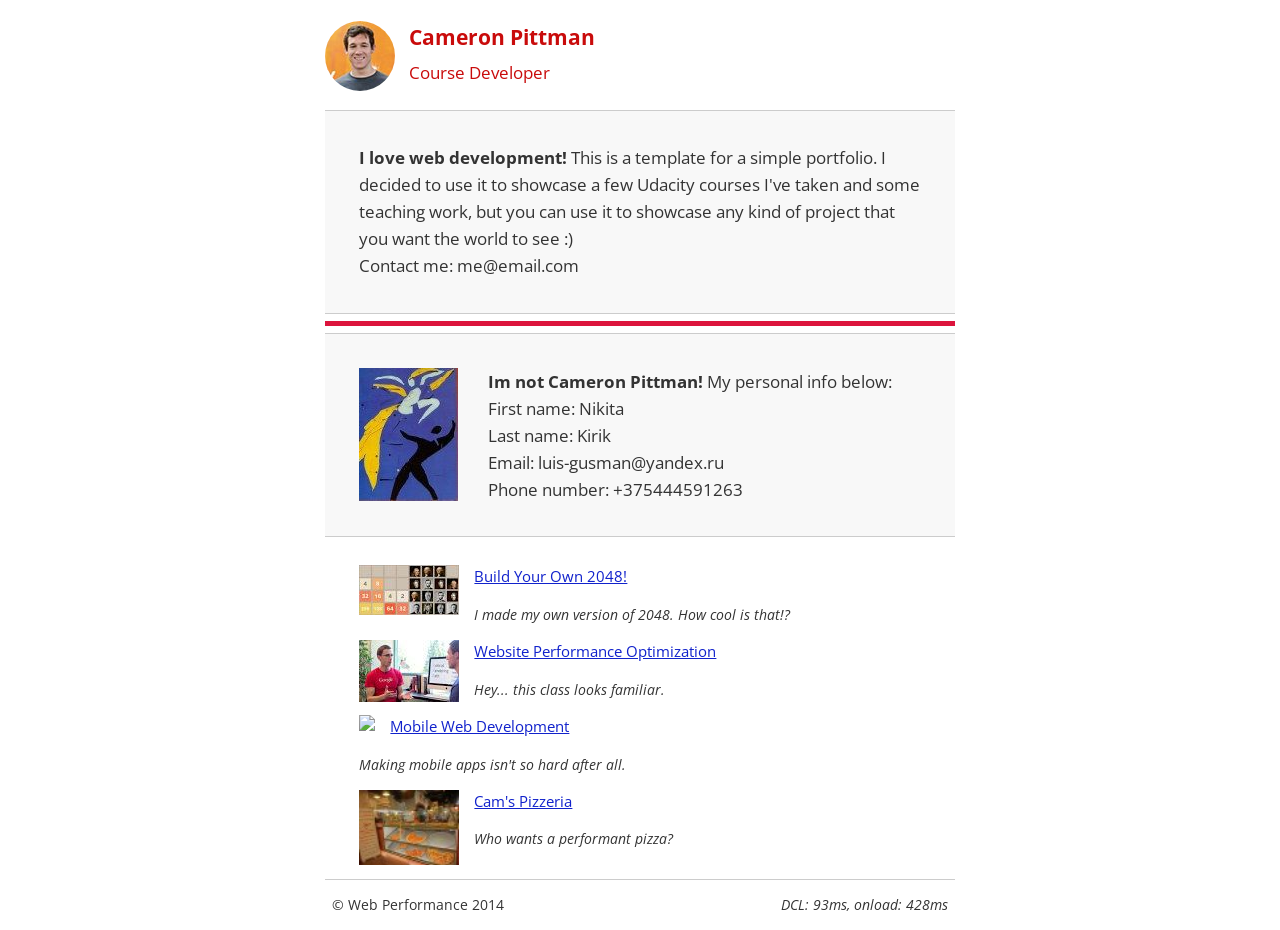
==== index.html @ c1a19087 "frontend-nanodegree-mobile-portfolio/fix" ====
<!DOCTYPE html>
<html lang="en">
<head>
    <meta charset="utf-8">
    <meta name="viewport" content="width=device-width, initial-scale=1">
    <meta name="description" content=" FILL ME IN ">
    <meta name="author" content=" FILL ME IN ">
    <title>Cameron Pittman: Portfolio</title>

    <script async src="https://www.google-analytics.com/analytics.js"></script>
    <script async src="js/perfmatters.js"></script>
    <style type="text/css">
        html{font-size:100%;overflow-y:scroll;-webkit-tap-highlight-color:rgba(0,0,0,0);-ms-text-size-adjust:100%;-webkit-text-size-adjust:none}body{margin:0;font-size:14px;line-height:1.61;font-weight:400}body,button,input,select,textarea{font-family:'Open Sans', sans-serif;color:#333}a{color:#12C}a:visited{color:#61C}a:focus{outline:thin dotted}a:hover,a:active{color:#c00;outline:0}b,strong{font-weight:bold}pre,code{font-family:monospace, monospace;font-size:1em}ul,ol{margin:1em 0;padding:0 0 0 20px}img{border:0;max-width:100%}body{background:#fff}header,footer,.container{max-width:45em;margin:0 auto}header{padding:0 0.5em;color:#C90B0B}header img{border-radius:40px;float:left}header p{font-size:1.5em;font-weight:bold;padding-left:4em}header p span{font-size:0.8em;font-weight:normal}.hero{padding:2em;background-color:#f8f8f8;font-size:1.2em;border-bottom:1px solid #ccc;border-top:1px solid #ccc}.content{padding:1em 1em}.content li{list-style-type:none;font-size:1.1em}li img{float:left;padding-right:1em}li p{font-size:0.9em;font-style:italic}footer{padding:0 0.5em;border-top:1px solid #ccc}footer span{float:right;font-style:italic}@media only screen and (max-width: 480px){body{font-size:12px}header p{padding-left:4.5em}}
    </style>
    <link href="//fonts.googleapis.com/css?family=Open+Sans:400,700" rel="stylesheet">


</head>

<body>
<header>
    <a href="/"><img
            src='[data-uri]'/></a>
    <p>Cameron Pittman<br><span>Course Developer</span></p>
</header>

<div class="container">
    <div class="hero">
        <strong>I love web development!</strong> This is a template for a simple portfolio. I decided to use it to
        showcase a few Udacity courses I've taken and some teaching work, but you can use it to showcase any kind of
        project that you want the world to see :) <br> Contact me: me@email.com
    </div>
    <hr color="#DC143C" size="5px">
    <div class="hero">
        <img src="img/3.jpg" style="float:left">
        <div style="position:relative;left:30px;">
            <strong>Im not Cameron Pittman! </strong> My personal info below:<br>
            First name: Nikita<br>
            Last name: Kirik<br>
            Email: luis-gusman@yandex.ru<br>
            Phone number: +375444591263
        </div>
    </div>


    <div class="content">
        <ul>
            <li>
                <img src="img/1.jpg">
                <a href="project-2048.html">Build Your Own 2048!</a>
                <p>I made my own version of 2048. How cool is that!?</p>
            </li>

            <li>
                <img src="img/2.jpg">
                <a href="project-webperf.html">Website Performance Optimization</a>
                <p>Hey... this class looks familiar.</p>
            </li>

            <li>
                <img src="https://lh5.ggpht.com/IKdCmTWn8a2nMhlwMYzryvzRN5CUZAOBr4tDrEAbszV7TIFe9pRAInA4kkYcgTXwrifJsBEsq1agTueuu-g=s100">
                <a href="project-mobile.html">Mobile Web Development</a>
                <p>Making mobile apps isn't so hard after all.</p>
            </li>

            <li>
                <img style="width: 100px;" src="views/images/pizzeria.jpg">
                <a href="views/pizza.html">Cam's Pizzeria</a>
                <p>Who wants a performant pizza?</p>
            </li>
        </ul>
    </div>

    <footer>
        <p>&copy; Web Performance 2014 <span id="crp-stats"></span></p>
    </footer>
</div>
<script>
    (function(w,g){w['GoogleAnalyticsObject']=g;
        w[g]=w[g]||function(){(w[g].q=w[g].q||[]).push(arguments)};w[g].l=1*new Date();})(window,'ga');
    // Optional TODO: replace with your Google Analytics profile ID.
    ga('create', 'UA-XXXX-Y');
    ga('send', 'pageview');
</script>
</body>
</html>
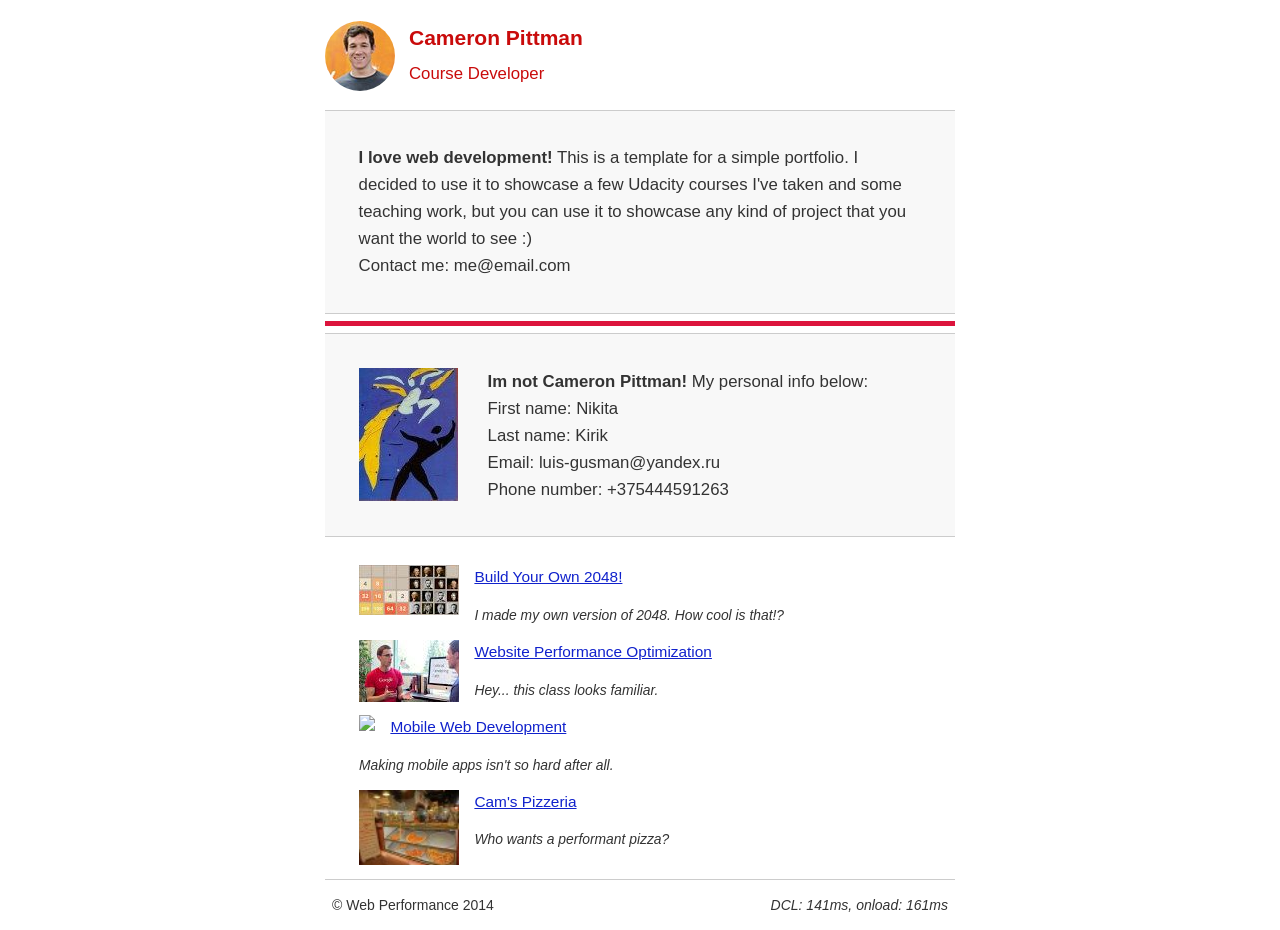
==== commit ec34489e: "frontend-nanodegree-mobile-portfolio/fix" ====
--- a/index.html
+++ b/index.html
@@ -12,7 +12,7 @@
     <style type="text/css">
         html{font-size:100%;overflow-y:scroll;-webkit-tap-highlight-color:rgba(0,0,0,0);-ms-text-size-adjust:100%;-webkit-text-size-adjust:none}body{margin:0;font-size:14px;line-height:1.61;font-weight:400}body,button,input,select,textarea{font-family:'Open Sans', sans-serif;color:#333}a{color:#12C}a:visited{color:#61C}a:focus{outline:thin dotted}a:hover,a:active{color:#c00;outline:0}b,strong{font-weight:bold}pre,code{font-family:monospace, monospace;font-size:1em}ul,ol{margin:1em 0;padding:0 0 0 20px}img{border:0;max-width:100%}body{background:#fff}header,footer,.container{max-width:45em;margin:0 auto}header{padding:0 0.5em;color:#C90B0B}header img{border-radius:40px;float:left}header p{font-size:1.5em;font-weight:bold;padding-left:4em}header p span{font-size:0.8em;font-weight:normal}.hero{padding:2em;background-color:#f8f8f8;font-size:1.2em;border-bottom:1px solid #ccc;border-top:1px solid #ccc}.content{padding:1em 1em}.content li{list-style-type:none;font-size:1.1em}li img{float:left;padding-right:1em}li p{font-size:0.9em;font-style:italic}footer{padding:0 0.5em;border-top:1px solid #ccc}footer span{float:right;font-style:italic}@media only screen and (max-width: 480px){body{font-size:12px}header p{padding-left:4.5em}}
     </style>
-    <link href="//fonts.googleapis.com/css?family=Open+Sans:400,700" rel="stylesheet">
+    <link href="css/fonts.css" rel="stylesheet">
 
 
 </head>
--- a/css/fonts.css
+++ b/css/fonts.css
@@ -0,0 +1 @@
+@font-face{font-family:'Open Sans';font-style:normal;font-weight:400;src:local('Open Sans'), local('OpenSans'), url(http://fonts.gstatic.com/s/opensans/v13/K88pR3goAWT7BTt32Z01mxJtnKITppOI_IvcXXDNrsc.woff2) format('woff2');unicode-range:U+0460-052F, U+20B4, U+2DE0-2DFF, U+A640-A69F}@font-face{font-family:'Open Sans';font-style:normal;font-weight:400;src:local('Open Sans'), local('OpenSans'), url(http://fonts.gstatic.com/s/opensans/v13/RjgO7rYTmqiVp7vzi-Q5URJtnKITppOI_IvcXXDNrsc.woff2) format('woff2');unicode-range:U+0400-045F, U+0490-0491, U+04B0-04B1, U+2116}@font-face{font-family:'Open Sans';font-style:normal;font-weight:400;src:local('Open Sans'), local('OpenSans'), url(http://fonts.gstatic.com/s/opensans/v13/LWCjsQkB6EMdfHrEVqA1KRJtnKITppOI_IvcXXDNrsc.woff2) format('woff2');unicode-range:U+1F00-1FFF}@font-face{font-family:'Open Sans';font-style:normal;font-weight:400;src:local('Open Sans'), local('OpenSans'), url(http://fonts.gstatic.com/s/opensans/v13/xozscpT2726on7jbcb_pAhJtnKITppOI_IvcXXDNrsc.woff2) format('woff2');unicode-range:U+0370-03FF}@font-face{font-family:'Open Sans';font-style:normal;font-weight:400;src:local('Open Sans'), local('OpenSans'), url(http://fonts.gstatic.com/s/opensans/v13/59ZRklaO5bWGqF5A9baEERJtnKITppOI_IvcXXDNrsc.woff2) format('woff2');unicode-range:U+0102-0103, U+1EA0-1EF9, U+20AB}@font-face{font-family:'Open Sans';font-style:normal;font-weight:400;src:local('Open Sans'), local('OpenSans'), url(http://fonts.gstatic.com/s/opensans/v13/u-WUoqrET9fUeobQW7jkRRJtnKITppOI_IvcXXDNrsc.woff2) format('woff2');unicode-range:U+0100-024F, U+1E00-1EFF, U+20A0-20AB, U+20AD-20CF, U+2C60-2C7F, U+A720-A7FF}@font-face{font-family:'Open Sans';font-style:normal;font-weight:400;src:local('Open Sans'), local('OpenSans'), url(http://fonts.gstatic.com/s/opensans/v13/cJZKeOuBrn4kERxqtaUH3VtXRa8TVwTICgirnJhmVJw.woff2) format('woff2');unicode-range:U+0000-00FF, U+0131, U+0152-0153, U+02C6, U+02DA, U+02DC, U+2000-206F, U+2074, U+20AC, U+2212, U+2215}@font-face{font-family:'Open Sans';font-style:normal;font-weight:700;src:local('Open Sans Bold'), local('OpenSans-Bold'), url(http://fonts.gstatic.com/s/opensans/v13/k3k702ZOKiLJc3WVjuplzK-j2U0lmluP9RWlSytm3ho.woff2) format('woff2');unicode-range:U+0460-052F, U+20B4, U+2DE0-2DFF, U+A640-A69F}@font-face{font-family:'Open Sans';font-style:normal;font-weight:700;src:local('Open Sans Bold'), local('OpenSans-Bold'), url(http://fonts.gstatic.com/s/opensans/v13/k3k702ZOKiLJc3WVjuplzJX5f-9o1vgP2EXwfjgl7AY.woff2) format('woff2');unicode-range:U+0400-045F, U+0490-0491, U+04B0-04B1, U+2116}@font-face{font-family:'Open Sans';font-style:normal;font-weight:700;src:local('Open Sans Bold'), local('OpenSans-Bold'), url(http://fonts.gstatic.com/s/opensans/v13/k3k702ZOKiLJc3WVjuplzBWV49_lSm1NYrwo-zkhivY.woff2) format('woff2');unicode-range:U+1F00-1FFF}@font-face{font-family:'Open Sans';font-style:normal;font-weight:700;src:local('Open Sans Bold'), local('OpenSans-Bold'), url(http://fonts.gstatic.com/s/opensans/v13/k3k702ZOKiLJc3WVjuplzKaRobkAwv3vxw3jMhVENGA.woff2) format('woff2');unicode-range:U+0370-03FF}@font-face{font-family:'Open Sans';font-style:normal;font-weight:700;src:local('Open Sans Bold'), local('OpenSans-Bold'), url(http://fonts.gstatic.com/s/opensans/v13/k3k702ZOKiLJc3WVjuplzP8zf_FOSsgRmwsS7Aa9k2w.woff2) format('woff2');unicode-range:U+0102-0103, U+1EA0-1EF9, U+20AB}@font-face{font-family:'Open Sans';font-style:normal;font-weight:700;src:local('Open Sans Bold'), local('OpenSans-Bold'), url(http://fonts.gstatic.com/s/opensans/v13/k3k702ZOKiLJc3WVjuplzD0LW-43aMEzIO6XUTLjad8.woff2) format('woff2');unicode-range:U+0100-024F, U+1E00-1EFF, U+20A0-20AB, U+20AD-20CF, U+2C60-2C7F, U+A720-A7FF}@font-face{font-family:'Open Sans';font-style:normal;font-weight:700;src:local('Open Sans Bold'), local('OpenSans-Bold'), url(http://fonts.gstatic.com/s/opensans/v13/k3k702ZOKiLJc3WVjuplzOgdm0LZdjqr5-oayXSOefg.woff2) format('woff2');unicode-range:U+0000-00FF, U+0131, U+0152-0153, U+02C6, U+02DA, U+02DC, U+2000-206F, U+2074, U+20AC, U+2212, U+2215}
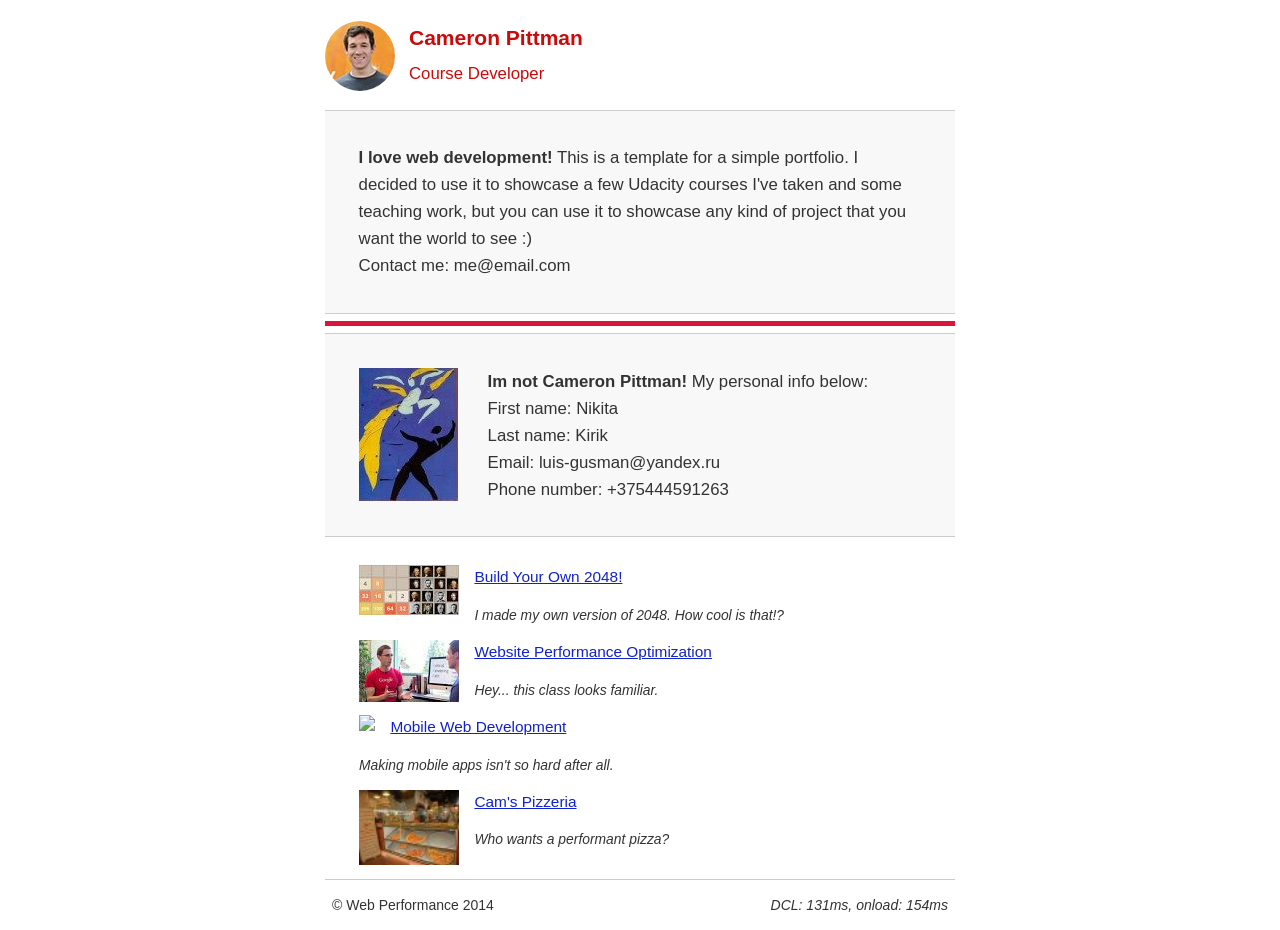
==== commit 23751535: "frontend-nanodegree-mobile-portfolio/fix" ====
--- a/index.html
+++ b/index.html
@@ -13,8 +13,7 @@
         html{font-size:100%;overflow-y:scroll;-webkit-tap-highlight-color:rgba(0,0,0,0);-ms-text-size-adjust:100%;-webkit-text-size-adjust:none}body{margin:0;font-size:14px;line-height:1.61;font-weight:400}body,button,input,select,textarea{font-family:'Open Sans', sans-serif;color:#333}a{color:#12C}a:visited{color:#61C}a:focus{outline:thin dotted}a:hover,a:active{color:#c00;outline:0}b,strong{font-weight:bold}pre,code{font-family:monospace, monospace;font-size:1em}ul,ol{margin:1em 0;padding:0 0 0 20px}img{border:0;max-width:100%}body{background:#fff}header,footer,.container{max-width:45em;margin:0 auto}header{padding:0 0.5em;color:#C90B0B}header img{border-radius:40px;float:left}header p{font-size:1.5em;font-weight:bold;padding-left:4em}header p span{font-size:0.8em;font-weight:normal}.hero{padding:2em;background-color:#f8f8f8;font-size:1.2em;border-bottom:1px solid #ccc;border-top:1px solid #ccc}.content{padding:1em 1em}.content li{list-style-type:none;font-size:1.1em}li img{float:left;padding-right:1em}li p{font-size:0.9em;font-style:italic}footer{padding:0 0.5em;border-top:1px solid #ccc}footer span{float:right;font-style:italic}@media only screen and (max-width: 480px){body{font-size:12px}header p{padding-left:4.5em}}
     </style>
     <link href="css/fonts.css" rel="stylesheet">
-
-
+    
 </head>
 
 <body>
--- a/css/fonts.css
+++ b/css/fonts.css
@@ -1 +1,112 @@
-@font-face{font-family:'Open Sans';font-style:normal;font-weight:400;src:local('Open Sans'), local('OpenSans'), url(http://fonts.gstatic.com/s/opensans/v13/K88pR3goAWT7BTt32Z01mxJtnKITppOI_IvcXXDNrsc.woff2) format('woff2');unicode-range:U+0460-052F, U+20B4, U+2DE0-2DFF, U+A640-A69F}@font-face{font-family:'Open Sans';font-style:normal;font-weight:400;src:local('Open Sans'), local('OpenSans'), url(http://fonts.gstatic.com/s/opensans/v13/RjgO7rYTmqiVp7vzi-Q5URJtnKITppOI_IvcXXDNrsc.woff2) format('woff2');unicode-range:U+0400-045F, U+0490-0491, U+04B0-04B1, U+2116}@font-face{font-family:'Open Sans';font-style:normal;font-weight:400;src:local('Open Sans'), local('OpenSans'), url(http://fonts.gstatic.com/s/opensans/v13/LWCjsQkB6EMdfHrEVqA1KRJtnKITppOI_IvcXXDNrsc.woff2) format('woff2');unicode-range:U+1F00-1FFF}@font-face{font-family:'Open Sans';font-style:normal;font-weight:400;src:local('Open Sans'), local('OpenSans'), url(http://fonts.gstatic.com/s/opensans/v13/xozscpT2726on7jbcb_pAhJtnKITppOI_IvcXXDNrsc.woff2) format('woff2');unicode-range:U+0370-03FF}@font-face{font-family:'Open Sans';font-style:normal;font-weight:400;src:local('Open Sans'), local('OpenSans'), url(http://fonts.gstatic.com/s/opensans/v13/59ZRklaO5bWGqF5A9baEERJtnKITppOI_IvcXXDNrsc.woff2) format('woff2');unicode-range:U+0102-0103, U+1EA0-1EF9, U+20AB}@font-face{font-family:'Open Sans';font-style:normal;font-weight:400;src:local('Open Sans'), local('OpenSans'), url(http://fonts.gstatic.com/s/opensans/v13/u-WUoqrET9fUeobQW7jkRRJtnKITppOI_IvcXXDNrsc.woff2) format('woff2');unicode-range:U+0100-024F, U+1E00-1EFF, U+20A0-20AB, U+20AD-20CF, U+2C60-2C7F, U+A720-A7FF}@font-face{font-family:'Open Sans';font-style:normal;font-weight:400;src:local('Open Sans'), local('OpenSans'), url(http://fonts.gstatic.com/s/opensans/v13/cJZKeOuBrn4kERxqtaUH3VtXRa8TVwTICgirnJhmVJw.woff2) format('woff2');unicode-range:U+0000-00FF, U+0131, U+0152-0153, U+02C6, U+02DA, U+02DC, U+2000-206F, U+2074, U+20AC, U+2212, U+2215}@font-face{font-family:'Open Sans';font-style:normal;font-weight:700;src:local('Open Sans Bold'), local('OpenSans-Bold'), url(http://fonts.gstatic.com/s/opensans/v13/k3k702ZOKiLJc3WVjuplzK-j2U0lmluP9RWlSytm3ho.woff2) format('woff2');unicode-range:U+0460-052F, U+20B4, U+2DE0-2DFF, U+A640-A69F}@font-face{font-family:'Open Sans';font-style:normal;font-weight:700;src:local('Open Sans Bold'), local('OpenSans-Bold'), url(http://fonts.gstatic.com/s/opensans/v13/k3k702ZOKiLJc3WVjuplzJX5f-9o1vgP2EXwfjgl7AY.woff2) format('woff2');unicode-range:U+0400-045F, U+0490-0491, U+04B0-04B1, U+2116}@font-face{font-family:'Open Sans';font-style:normal;font-weight:700;src:local('Open Sans Bold'), local('OpenSans-Bold'), url(http://fonts.gstatic.com/s/opensans/v13/k3k702ZOKiLJc3WVjuplzBWV49_lSm1NYrwo-zkhivY.woff2) format('woff2');unicode-range:U+1F00-1FFF}@font-face{font-family:'Open Sans';font-style:normal;font-weight:700;src:local('Open Sans Bold'), local('OpenSans-Bold'), url(http://fonts.gstatic.com/s/opensans/v13/k3k702ZOKiLJc3WVjuplzKaRobkAwv3vxw3jMhVENGA.woff2) format('woff2');unicode-range:U+0370-03FF}@font-face{font-family:'Open Sans';font-style:normal;font-weight:700;src:local('Open Sans Bold'), local('OpenSans-Bold'), url(http://fonts.gstatic.com/s/opensans/v13/k3k702ZOKiLJc3WVjuplzP8zf_FOSsgRmwsS7Aa9k2w.woff2) format('woff2');unicode-range:U+0102-0103, U+1EA0-1EF9, U+20AB}@font-face{font-family:'Open Sans';font-style:normal;font-weight:700;src:local('Open Sans Bold'), local('OpenSans-Bold'), url(http://fonts.gstatic.com/s/opensans/v13/k3k702ZOKiLJc3WVjuplzD0LW-43aMEzIO6XUTLjad8.woff2) format('woff2');unicode-range:U+0100-024F, U+1E00-1EFF, U+20A0-20AB, U+20AD-20CF, U+2C60-2C7F, U+A720-A7FF}@font-face{font-family:'Open Sans';font-style:normal;font-weight:700;src:local('Open Sans Bold'), local('OpenSans-Bold'), url(http://fonts.gstatic.com/s/opensans/v13/k3k702ZOKiLJc3WVjuplzOgdm0LZdjqr5-oayXSOefg.woff2) format('woff2');unicode-range:U+0000-00FF, U+0131, U+0152-0153, U+02C6, U+02DA, U+02DC, U+2000-206F, U+2074, U+20AC, U+2212, U+2215}+/* cyrillic-ext */
+@font-face {
+  font-family: 'Open Sans';
+  font-style: normal;
+  font-weight: 400;
+  src: local('Open Sans'), local('OpenSans'), url(http://fonts.gstatic.com/s/opensans/v13/K88pR3goAWT7BTt32Z01mxJtnKITppOI_IvcXXDNrsc.woff2) format('woff2');
+  unicode-range: U+0460-052F, U+20B4, U+2DE0-2DFF, U+A640-A69F;
+}
+/* cyrillic */
+@font-face {
+  font-family: 'Open Sans';
+  font-style: normal;
+  font-weight: 400;
+  src: local('Open Sans'), local('OpenSans'), url(http://fonts.gstatic.com/s/opensans/v13/RjgO7rYTmqiVp7vzi-Q5URJtnKITppOI_IvcXXDNrsc.woff2) format('woff2');
+  unicode-range: U+0400-045F, U+0490-0491, U+04B0-04B1, U+2116;
+}
+/* greek-ext */
+@font-face {
+  font-family: 'Open Sans';
+  font-style: normal;
+  font-weight: 400;
+  src: local('Open Sans'), local('OpenSans'), url(http://fonts.gstatic.com/s/opensans/v13/LWCjsQkB6EMdfHrEVqA1KRJtnKITppOI_IvcXXDNrsc.woff2) format('woff2');
+  unicode-range: U+1F00-1FFF;
+}
+/* greek */
+@font-face {
+  font-family: 'Open Sans';
+  font-style: normal;
+  font-weight: 400;
+  src: local('Open Sans'), local('OpenSans'), url(http://fonts.gstatic.com/s/opensans/v13/xozscpT2726on7jbcb_pAhJtnKITppOI_IvcXXDNrsc.woff2) format('woff2');
+  unicode-range: U+0370-03FF;
+}
+/* vietnamese */
+@font-face {
+  font-family: 'Open Sans';
+  font-style: normal;
+  font-weight: 400;
+  src: local('Open Sans'), local('OpenSans'), url(http://fonts.gstatic.com/s/opensans/v13/59ZRklaO5bWGqF5A9baEERJtnKITppOI_IvcXXDNrsc.woff2) format('woff2');
+  unicode-range: U+0102-0103, U+1EA0-1EF9, U+20AB;
+}
+/* latin-ext */
+@font-face {
+  font-family: 'Open Sans';
+  font-style: normal;
+  font-weight: 400;
+  src: local('Open Sans'), local('OpenSans'), url(http://fonts.gstatic.com/s/opensans/v13/u-WUoqrET9fUeobQW7jkRRJtnKITppOI_IvcXXDNrsc.woff2) format('woff2');
+  unicode-range: U+0100-024F, U+1E00-1EFF, U+20A0-20AB, U+20AD-20CF, U+2C60-2C7F, U+A720-A7FF;
+}
+/* latin */
+@font-face {
+  font-family: 'Open Sans';
+  font-style: normal;
+  font-weight: 400;
+  src: local('Open Sans'), local('OpenSans'), url(http://fonts.gstatic.com/s/opensans/v13/cJZKeOuBrn4kERxqtaUH3VtXRa8TVwTICgirnJhmVJw.woff2) format('woff2');
+  unicode-range: U+0000-00FF, U+0131, U+0152-0153, U+02C6, U+02DA, U+02DC, U+2000-206F, U+2074, U+20AC, U+2212, U+2215;
+}
+/* cyrillic-ext */
+@font-face {
+  font-family: 'Open Sans';
+  font-style: normal;
+  font-weight: 700;
+  src: local('Open Sans Bold'), local('OpenSans-Bold'), url(http://fonts.gstatic.com/s/opensans/v13/k3k702ZOKiLJc3WVjuplzK-j2U0lmluP9RWlSytm3ho.woff2) format('woff2');
+  unicode-range: U+0460-052F, U+20B4, U+2DE0-2DFF, U+A640-A69F;
+}
+/* cyrillic */
+@font-face {
+  font-family: 'Open Sans';
+  font-style: normal;
+  font-weight: 700;
+  src: local('Open Sans Bold'), local('OpenSans-Bold'), url(http://fonts.gstatic.com/s/opensans/v13/k3k702ZOKiLJc3WVjuplzJX5f-9o1vgP2EXwfjgl7AY.woff2) format('woff2');
+  unicode-range: U+0400-045F, U+0490-0491, U+04B0-04B1, U+2116;
+}
+/* greek-ext */
+@font-face {
+  font-family: 'Open Sans';
+  font-style: normal;
+  font-weight: 700;
+  src: local('Open Sans Bold'), local('OpenSans-Bold'), url(http://fonts.gstatic.com/s/opensans/v13/k3k702ZOKiLJc3WVjuplzBWV49_lSm1NYrwo-zkhivY.woff2) format('woff2');
+  unicode-range: U+1F00-1FFF;
+}
+/* greek */
+@font-face {
+  font-family: 'Open Sans';
+  font-style: normal;
+  font-weight: 700;
+  src: local('Open Sans Bold'), local('OpenSans-Bold'), url(http://fonts.gstatic.com/s/opensans/v13/k3k702ZOKiLJc3WVjuplzKaRobkAwv3vxw3jMhVENGA.woff2) format('woff2');
+  unicode-range: U+0370-03FF;
+}
+/* vietnamese */
+@font-face {
+  font-family: 'Open Sans';
+  font-style: normal;
+  font-weight: 700;
+  src: local('Open Sans Bold'), local('OpenSans-Bold'), url(http://fonts.gstatic.com/s/opensans/v13/k3k702ZOKiLJc3WVjuplzP8zf_FOSsgRmwsS7Aa9k2w.woff2) format('woff2');
+  unicode-range: U+0102-0103, U+1EA0-1EF9, U+20AB;
+}
+/* latin-ext */
+@font-face {
+  font-family: 'Open Sans';
+  font-style: normal;
+  font-weight: 700;
+  src: local('Open Sans Bold'), local('OpenSans-Bold'), url(http://fonts.gstatic.com/s/opensans/v13/k3k702ZOKiLJc3WVjuplzD0LW-43aMEzIO6XUTLjad8.woff2) format('woff2');
+  unicode-range: U+0100-024F, U+1E00-1EFF, U+20A0-20AB, U+20AD-20CF, U+2C60-2C7F, U+A720-A7FF;
+}
+/* latin */
+@font-face {
+  font-family: 'Open Sans';
+  font-style: normal;
+  font-weight: 700;
+  src: local('Open Sans Bold'), local('OpenSans-Bold'), url(http://fonts.gstatic.com/s/opensans/v13/k3k702ZOKiLJc3WVjuplzOgdm0LZdjqr5-oayXSOefg.woff2) format('woff2');
+  unicode-range: U+0000-00FF, U+0131, U+0152-0153, U+02C6, U+02DA, U+02DC, U+2000-206F, U+2074, U+20AC, U+2212, U+2215;
+}
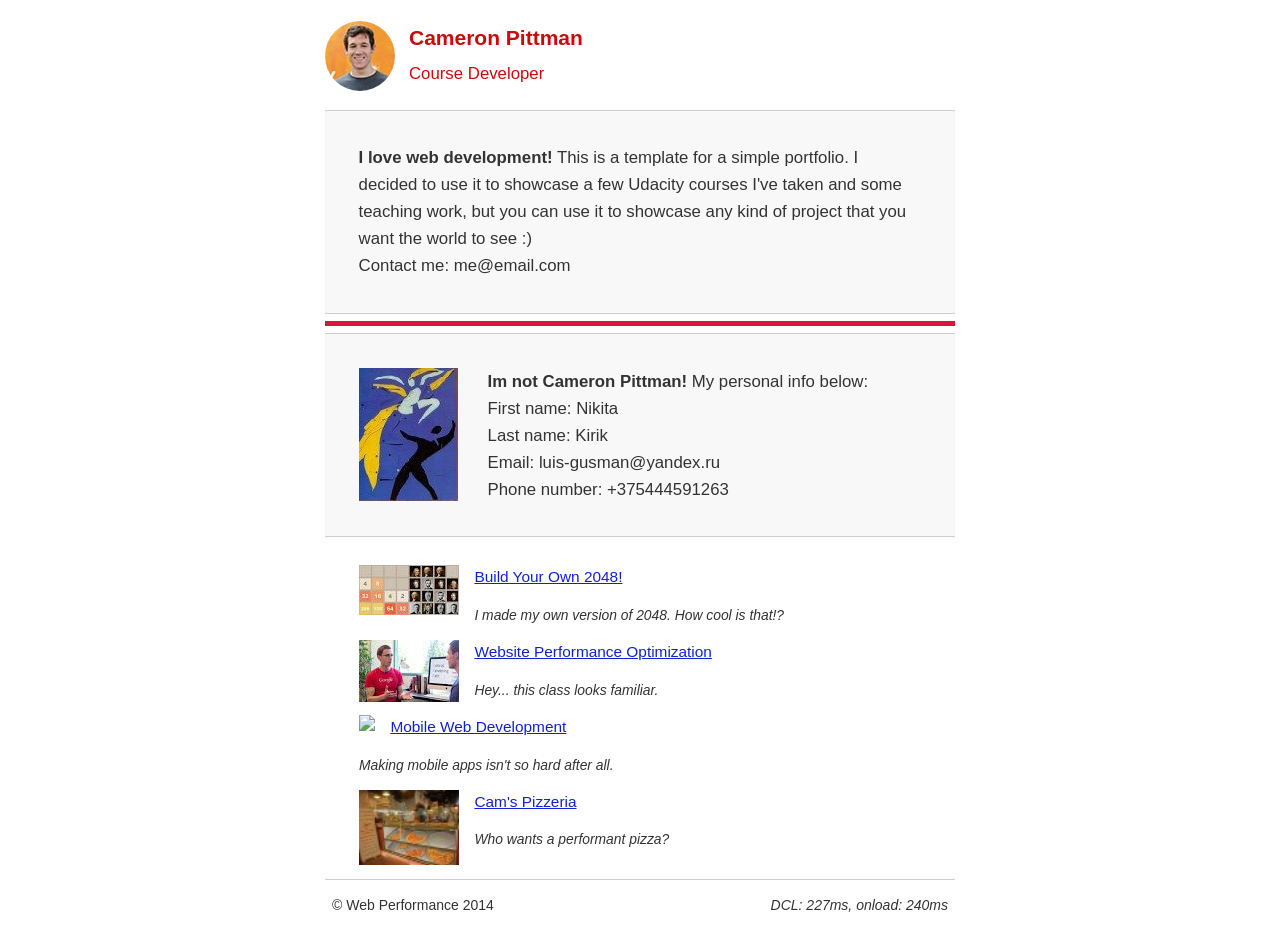
==== commit 280a5c66: "frontend-nanodegree-mobile-portfolio/fix" ====
--- a/index.html
+++ b/index.html
@@ -11,9 +11,9 @@
     <script async src="js/perfmatters.js"></script>
     <style type="text/css">
         html{font-size:100%;overflow-y:scroll;-webkit-tap-highlight-color:rgba(0,0,0,0);-ms-text-size-adjust:100%;-webkit-text-size-adjust:none}body{margin:0;font-size:14px;line-height:1.61;font-weight:400}body,button,input,select,textarea{font-family:'Open Sans', sans-serif;color:#333}a{color:#12C}a:visited{color:#61C}a:focus{outline:thin dotted}a:hover,a:active{color:#c00;outline:0}b,strong{font-weight:bold}pre,code{font-family:monospace, monospace;font-size:1em}ul,ol{margin:1em 0;padding:0 0 0 20px}img{border:0;max-width:100%}body{background:#fff}header,footer,.container{max-width:45em;margin:0 auto}header{padding:0 0.5em;color:#C90B0B}header img{border-radius:40px;float:left}header p{font-size:1.5em;font-weight:bold;padding-left:4em}header p span{font-size:0.8em;font-weight:normal}.hero{padding:2em;background-color:#f8f8f8;font-size:1.2em;border-bottom:1px solid #ccc;border-top:1px solid #ccc}.content{padding:1em 1em}.content li{list-style-type:none;font-size:1.1em}li img{float:left;padding-right:1em}li p{font-size:0.9em;font-style:italic}footer{padding:0 0.5em;border-top:1px solid #ccc}footer span{float:right;font-style:italic}@media only screen and (max-width: 480px){body{font-size:12px}header p{padding-left:4.5em}}
-    </style>
-    <link href="css/fonts.css" rel="stylesheet">
-    
+    </style >
+    <style type="text/css">@font-face{font-family:'Open Sans';font-style:normal;font-weight:400;src:local('Open Sans'), local('OpenSans'), url(http://fonts.gstatic.com/s/opensans/v13/K88pR3goAWT7BTt32Z01mxJtnKITppOI_IvcXXDNrsc.woff2) format('woff2');unicode-range:U+0460-052F, U+20B4, U+2DE0-2DFF, U+A640-A69F}@font-face{font-family:'Open Sans';font-style:normal;font-weight:400;src:local('Open Sans'), local('OpenSans'), url(http://fonts.gstatic.com/s/opensans/v13/RjgO7rYTmqiVp7vzi-Q5URJtnKITppOI_IvcXXDNrsc.woff2) format('woff2');unicode-range:U+0400-045F, U+0490-0491, U+04B0-04B1, U+2116}@font-face{font-family:'Open Sans';font-style:normal;font-weight:400;src:local('Open Sans'), local('OpenSans'), url(http://fonts.gstatic.com/s/opensans/v13/LWCjsQkB6EMdfHrEVqA1KRJtnKITppOI_IvcXXDNrsc.woff2) format('woff2');unicode-range:U+1F00-1FFF}@font-face{font-family:'Open Sans';font-style:normal;font-weight:400;src:local('Open Sans'), local('OpenSans'), url(http://fonts.gstatic.com/s/opensans/v13/xozscpT2726on7jbcb_pAhJtnKITppOI_IvcXXDNrsc.woff2) format('woff2');unicode-range:U+0370-03FF}@font-face{font-family:'Open Sans';font-style:normal;font-weight:400;src:local('Open Sans'), local('OpenSans'), url(http://fonts.gstatic.com/s/opensans/v13/59ZRklaO5bWGqF5A9baEERJtnKITppOI_IvcXXDNrsc.woff2) format('woff2');unicode-range:U+0102-0103, U+1EA0-1EF9, U+20AB}@font-face{font-family:'Open Sans';font-style:normal;font-weight:400;src:local('Open Sans'), local('OpenSans'), url(http://fonts.gstatic.com/s/opensans/v13/u-WUoqrET9fUeobQW7jkRRJtnKITppOI_IvcXXDNrsc.woff2) format('woff2');unicode-range:U+0100-024F, U+1E00-1EFF, U+20A0-20AB, U+20AD-20CF, U+2C60-2C7F, U+A720-A7FF}@font-face{font-family:'Open Sans';font-style:normal;font-weight:400;src:local('Open Sans'), local('OpenSans'), url(http://fonts.gstatic.com/s/opensans/v13/cJZKeOuBrn4kERxqtaUH3VtXRa8TVwTICgirnJhmVJw.woff2) format('woff2');unicode-range:U+0000-00FF, U+0131, U+0152-0153, U+02C6, U+02DA, U+02DC, U+2000-206F, U+2074, U+20AC, U+2212, U+2215}@font-face{font-family:'Open Sans';font-style:normal;font-weight:700;src:local('Open Sans Bold'), local('OpenSans-Bold'), url(http://fonts.gstatic.com/s/opensans/v13/k3k702ZOKiLJc3WVjuplzK-j2U0lmluP9RWlSytm3ho.woff2) format('woff2');unicode-range:U+0460-052F, U+20B4, U+2DE0-2DFF, U+A640-A69F}@font-face{font-family:'Open Sans';font-style:normal;font-weight:700;src:local('Open Sans Bold'), local('OpenSans-Bold'), url(http://fonts.gstatic.com/s/opensans/v13/k3k702ZOKiLJc3WVjuplzJX5f-9o1vgP2EXwfjgl7AY.woff2) format('woff2');unicode-range:U+0400-045F, U+0490-0491, U+04B0-04B1, U+2116}@font-face{font-family:'Open Sans';font-style:normal;font-weight:700;src:local('Open Sans Bold'), local('OpenSans-Bold'), url(http://fonts.gstatic.com/s/opensans/v13/k3k702ZOKiLJc3WVjuplzBWV49_lSm1NYrwo-zkhivY.woff2) format('woff2');unicode-range:U+1F00-1FFF}@font-face{font-family:'Open Sans';font-style:normal;font-weight:700;src:local('Open Sans Bold'), local('OpenSans-Bold'), url(http://fonts.gstatic.com/s/opensans/v13/k3k702ZOKiLJc3WVjuplzKaRobkAwv3vxw3jMhVENGA.woff2) format('woff2');unicode-range:U+0370-03FF}@font-face{font-family:'Open Sans';font-style:normal;font-weight:700;src:local('Open Sans Bold'), local('OpenSans-Bold'), url(http://fonts.gstatic.com/s/opensans/v13/k3k702ZOKiLJc3WVjuplzP8zf_FOSsgRmwsS7Aa9k2w.woff2) format('woff2');unicode-range:U+0102-0103, U+1EA0-1EF9, U+20AB}@font-face{font-family:'Open Sans';font-style:normal;font-weight:700;src:local('Open Sans Bold'), local('OpenSans-Bold'), url(http://fonts.gstatic.com/s/opensans/v13/k3k702ZOKiLJc3WVjuplzD0LW-43aMEzIO6XUTLjad8.woff2) format('woff2');unicode-range:U+0100-024F, U+1E00-1EFF, U+20A0-20AB, U+20AD-20CF, U+2C60-2C7F, U+A720-A7FF}@font-face{font-family:'Open Sans';font-style:normal;font-weight:700;src:local('Open Sans Bold'), local('OpenSans-Bold'), url(http://fonts.gstatic.com/s/opensans/v13/k3k702ZOKiLJc3WVjuplzOgdm0LZdjqr5-oayXSOefg.woff2) format('woff2');unicode-range:U+0000-00FF, U+0131, U+0152-0153, U+02C6, U+02DA, U+02DC, U+2000-206F, U+2074, U+20AC, U+2212, U+2215}</style>
+
 </head>
 
 <body>
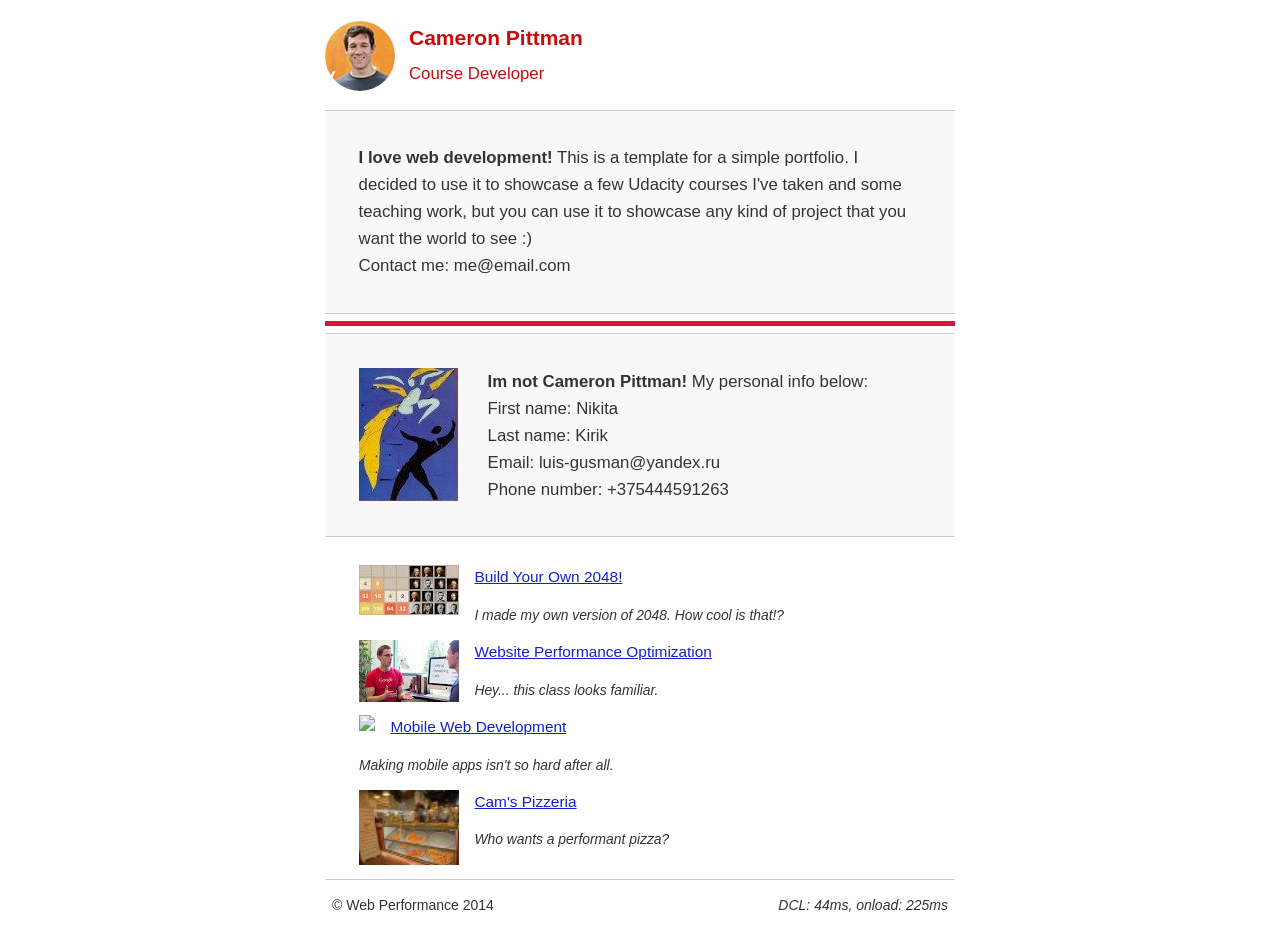
==== commit 134a8521: "frontend-nanodegree-mobile-portfolio/fix" ====
--- a/index.html
+++ b/index.html
@@ -12,7 +12,8 @@
     <style type="text/css">
         html{font-size:100%;overflow-y:scroll;-webkit-tap-highlight-color:rgba(0,0,0,0);-ms-text-size-adjust:100%;-webkit-text-size-adjust:none}body{margin:0;font-size:14px;line-height:1.61;font-weight:400}body,button,input,select,textarea{font-family:'Open Sans', sans-serif;color:#333}a{color:#12C}a:visited{color:#61C}a:focus{outline:thin dotted}a:hover,a:active{color:#c00;outline:0}b,strong{font-weight:bold}pre,code{font-family:monospace, monospace;font-size:1em}ul,ol{margin:1em 0;padding:0 0 0 20px}img{border:0;max-width:100%}body{background:#fff}header,footer,.container{max-width:45em;margin:0 auto}header{padding:0 0.5em;color:#C90B0B}header img{border-radius:40px;float:left}header p{font-size:1.5em;font-weight:bold;padding-left:4em}header p span{font-size:0.8em;font-weight:normal}.hero{padding:2em;background-color:#f8f8f8;font-size:1.2em;border-bottom:1px solid #ccc;border-top:1px solid #ccc}.content{padding:1em 1em}.content li{list-style-type:none;font-size:1.1em}li img{float:left;padding-right:1em}li p{font-size:0.9em;font-style:italic}footer{padding:0 0.5em;border-top:1px solid #ccc}footer span{float:right;font-style:italic}@media only screen and (max-width: 480px){body{font-size:12px}header p{padding-left:4.5em}}
     </style >
-    <style type="text/css">@font-face{font-family:'Open Sans';font-style:normal;font-weight:400;src:local('Open Sans'), local('OpenSans'), url(http://fonts.gstatic.com/s/opensans/v13/K88pR3goAWT7BTt32Z01mxJtnKITppOI_IvcXXDNrsc.woff2) format('woff2');unicode-range:U+0460-052F, U+20B4, U+2DE0-2DFF, U+A640-A69F}@font-face{font-family:'Open Sans';font-style:normal;font-weight:400;src:local('Open Sans'), local('OpenSans'), url(http://fonts.gstatic.com/s/opensans/v13/RjgO7rYTmqiVp7vzi-Q5URJtnKITppOI_IvcXXDNrsc.woff2) format('woff2');unicode-range:U+0400-045F, U+0490-0491, U+04B0-04B1, U+2116}@font-face{font-family:'Open Sans';font-style:normal;font-weight:400;src:local('Open Sans'), local('OpenSans'), url(http://fonts.gstatic.com/s/opensans/v13/LWCjsQkB6EMdfHrEVqA1KRJtnKITppOI_IvcXXDNrsc.woff2) format('woff2');unicode-range:U+1F00-1FFF}@font-face{font-family:'Open Sans';font-style:normal;font-weight:400;src:local('Open Sans'), local('OpenSans'), url(http://fonts.gstatic.com/s/opensans/v13/xozscpT2726on7jbcb_pAhJtnKITppOI_IvcXXDNrsc.woff2) format('woff2');unicode-range:U+0370-03FF}@font-face{font-family:'Open Sans';font-style:normal;font-weight:400;src:local('Open Sans'), local('OpenSans'), url(http://fonts.gstatic.com/s/opensans/v13/59ZRklaO5bWGqF5A9baEERJtnKITppOI_IvcXXDNrsc.woff2) format('woff2');unicode-range:U+0102-0103, U+1EA0-1EF9, U+20AB}@font-face{font-family:'Open Sans';font-style:normal;font-weight:400;src:local('Open Sans'), local('OpenSans'), url(http://fonts.gstatic.com/s/opensans/v13/u-WUoqrET9fUeobQW7jkRRJtnKITppOI_IvcXXDNrsc.woff2) format('woff2');unicode-range:U+0100-024F, U+1E00-1EFF, U+20A0-20AB, U+20AD-20CF, U+2C60-2C7F, U+A720-A7FF}@font-face{font-family:'Open Sans';font-style:normal;font-weight:400;src:local('Open Sans'), local('OpenSans'), url(http://fonts.gstatic.com/s/opensans/v13/cJZKeOuBrn4kERxqtaUH3VtXRa8TVwTICgirnJhmVJw.woff2) format('woff2');unicode-range:U+0000-00FF, U+0131, U+0152-0153, U+02C6, U+02DA, U+02DC, U+2000-206F, U+2074, U+20AC, U+2212, U+2215}@font-face{font-family:'Open Sans';font-style:normal;font-weight:700;src:local('Open Sans Bold'), local('OpenSans-Bold'), url(http://fonts.gstatic.com/s/opensans/v13/k3k702ZOKiLJc3WVjuplzK-j2U0lmluP9RWlSytm3ho.woff2) format('woff2');unicode-range:U+0460-052F, U+20B4, U+2DE0-2DFF, U+A640-A69F}@font-face{font-family:'Open Sans';font-style:normal;font-weight:700;src:local('Open Sans Bold'), local('OpenSans-Bold'), url(http://fonts.gstatic.com/s/opensans/v13/k3k702ZOKiLJc3WVjuplzJX5f-9o1vgP2EXwfjgl7AY.woff2) format('woff2');unicode-range:U+0400-045F, U+0490-0491, U+04B0-04B1, U+2116}@font-face{font-family:'Open Sans';font-style:normal;font-weight:700;src:local('Open Sans Bold'), local('OpenSans-Bold'), url(http://fonts.gstatic.com/s/opensans/v13/k3k702ZOKiLJc3WVjuplzBWV49_lSm1NYrwo-zkhivY.woff2) format('woff2');unicode-range:U+1F00-1FFF}@font-face{font-family:'Open Sans';font-style:normal;font-weight:700;src:local('Open Sans Bold'), local('OpenSans-Bold'), url(http://fonts.gstatic.com/s/opensans/v13/k3k702ZOKiLJc3WVjuplzKaRobkAwv3vxw3jMhVENGA.woff2) format('woff2');unicode-range:U+0370-03FF}@font-face{font-family:'Open Sans';font-style:normal;font-weight:700;src:local('Open Sans Bold'), local('OpenSans-Bold'), url(http://fonts.gstatic.com/s/opensans/v13/k3k702ZOKiLJc3WVjuplzP8zf_FOSsgRmwsS7Aa9k2w.woff2) format('woff2');unicode-range:U+0102-0103, U+1EA0-1EF9, U+20AB}@font-face{font-family:'Open Sans';font-style:normal;font-weight:700;src:local('Open Sans Bold'), local('OpenSans-Bold'), url(http://fonts.gstatic.com/s/opensans/v13/k3k702ZOKiLJc3WVjuplzD0LW-43aMEzIO6XUTLjad8.woff2) format('woff2');unicode-range:U+0100-024F, U+1E00-1EFF, U+20A0-20AB, U+20AD-20CF, U+2C60-2C7F, U+A720-A7FF}@font-face{font-family:'Open Sans';font-style:normal;font-weight:700;src:local('Open Sans Bold'), local('OpenSans-Bold'), url(http://fonts.gstatic.com/s/opensans/v13/k3k702ZOKiLJc3WVjuplzOgdm0LZdjqr5-oayXSOefg.woff2) format('woff2');unicode-range:U+0000-00FF, U+0131, U+0152-0153, U+02C6, U+02DA, U+02DC, U+2000-206F, U+2074, U+20AC, U+2212, U+2215}</style>
+    <style type="text/css">@font-face{font-family:'Open Sans';font-style:normal;font-weight:400;src:local('Open Sans'), local('OpenSans'), url(https://fonts.gstatic.com/s/opensans/v13/K88pR3goAWT7BTt32Z01mxJtnKITppOI_IvcXXDNrsc.woff2) format('woff2');unicode-range:U+0460-052F, U+20B4, U+2DE0-2DFF, U+A640-A69F}@font-face{font-family:'Open Sans';font-style:normal;font-weight:400;src:local('Open Sans'), local('OpenSans'), url(https://fonts.gstatic.com/s/opensans/v13/RjgO7rYTmqiVp7vzi-Q5URJtnKITppOI_IvcXXDNrsc.woff2) format('woff2');unicode-range:U+0400-045F, U+0490-0491, U+04B0-04B1, U+2116}@font-face{font-family:'Open Sans';font-style:normal;font-weight:400;src:local('Open Sans'), local('OpenSans'), url(https://fonts.gstatic.com/s/opensans/v13/LWCjsQkB6EMdfHrEVqA1KRJtnKITppOI_IvcXXDNrsc.woff2) format('woff2');unicode-range:U+1F00-1FFF}@font-face{font-family:'Open Sans';font-style:normal;font-weight:400;src:local('Open Sans'), local('OpenSans'), url(https://fonts.gstatic.com/s/opensans/v13/xozscpT2726on7jbcb_pAhJtnKITppOI_IvcXXDNrsc.woff2) format('woff2');unicode-range:U+0370-03FF}@font-face{font-family:'Open Sans';font-style:normal;font-weight:400;src:local('Open Sans'), local('OpenSans'), url(https://fonts.gstatic.com/s/opensans/v13/59ZRklaO5bWGqF5A9baEERJtnKITppOI_IvcXXDNrsc.woff2) format('woff2');unicode-range:U+0102-0103, U+1EA0-1EF9, U+20AB}@font-face{font-family:'Open Sans';font-style:normal;font-weight:400;src:local('Open Sans'), local('OpenSans'), url(https://fonts.gstatic.com/s/opensans/v13/u-WUoqrET9fUeobQW7jkRRJtnKITppOI_IvcXXDNrsc.woff2) format('woff2');unicode-range:U+0100-024F, U+1E00-1EFF, U+20A0-20AB, U+20AD-20CF, U+2C60-2C7F, U+A720-A7FF}@font-face{font-family:'Open Sans';font-style:normal;font-weight:400;src:local('Open Sans'), local('OpenSans'), url(https://fonts.gstatic.com/s/opensans/v13/cJZKeOuBrn4kERxqtaUH3VtXRa8TVwTICgirnJhmVJw.woff2) format('woff2');unicode-range:U+0000-00FF, U+0131, U+0152-0153, U+02C6, U+02DA, U+02DC, U+2000-206F, U+2074, U+20AC, U+2212, U+2215}@font-face{font-family:'Open Sans';font-style:normal;font-weight:700;src:local('Open Sans Bold'), local('OpenSans-Bold'), url(https://fonts.gstatic.com/s/opensans/v13/k3k702ZOKiLJc3WVjuplzK-j2U0lmluP9RWlSytm3ho.woff2) format('woff2');unicode-range:U+0460-052F, U+20B4, U+2DE0-2DFF, U+A640-A69F}@font-face{font-family:'Open Sans';font-style:normal;font-weight:700;src:local('Open Sans Bold'), local('OpenSans-Bold'), url(https://fonts.gstatic.com/s/opensans/v13/k3k702ZOKiLJc3WVjuplzJX5f-9o1vgP2EXwfjgl7AY.woff2) format('woff2');unicode-range:U+0400-045F, U+0490-0491, U+04B0-04B1, U+2116}@font-face{font-family:'Open Sans';font-style:normal;font-weight:700;src:local('Open Sans Bold'), local('OpenSans-Bold'), url(https://fonts.gstatic.com/s/opensans/v13/k3k702ZOKiLJc3WVjuplzBWV49_lSm1NYrwo-zkhivY.woff2) format('woff2');unicode-range:U+1F00-1FFF}@font-face{font-family:'Open Sans';font-style:normal;font-weight:700;src:local('Open Sans Bold'), local('OpenSans-Bold'), url(https://fonts.gstatic.com/s/opensans/v13/k3k702ZOKiLJc3WVjuplzKaRobkAwv3vxw3jMhVENGA.woff2) format('woff2');unicode-range:U+0370-03FF}@font-face{font-family:'Open Sans';font-style:normal;font-weight:700;src:local('Open Sans Bold'), local('OpenSans-Bold'), url(https://fonts.gstatic.com/s/opensans/v13/k3k702ZOKiLJc3WVjuplzP8zf_FOSsgRmwsS7Aa9k2w.woff2) format('woff2');unicode-range:U+0102-0103, U+1EA0-1EF9, U+20AB}@font-face{font-family:'Open Sans';font-style:normal;font-weight:700;src:local('Open Sans Bold'), local('OpenSans-Bold'), url(https://fonts.gstatic.com/s/opensans/v13/k3k702ZOKiLJc3WVjuplzD0LW-43aMEzIO6XUTLjad8.woff2) format('woff2');unicode-range:U+0100-024F, U+1E00-1EFF, U+20A0-20AB, U+20AD-20CF, U+2C60-2C7F, U+A720-A7FF}@font-face{font-family:'Open Sans';font-style:normal;font-weight:700;src:local('Open Sans Bold'), local('OpenSans-Bold'), url(https://fonts.gstatic.com/s/opensans/v13/k3k702ZOKiLJc3WVjuplzOgdm0LZdjqr5-oayXSOefg.woff2) format('woff2');unicode-range:U+0000-00FF, U+0131, U+0152-0153, U+02C6, U+02DA, U+02DC, U+2000-206F, U+2074, U+20AC, U+2212, U+2215}
+    </style>
 
 </head>
 
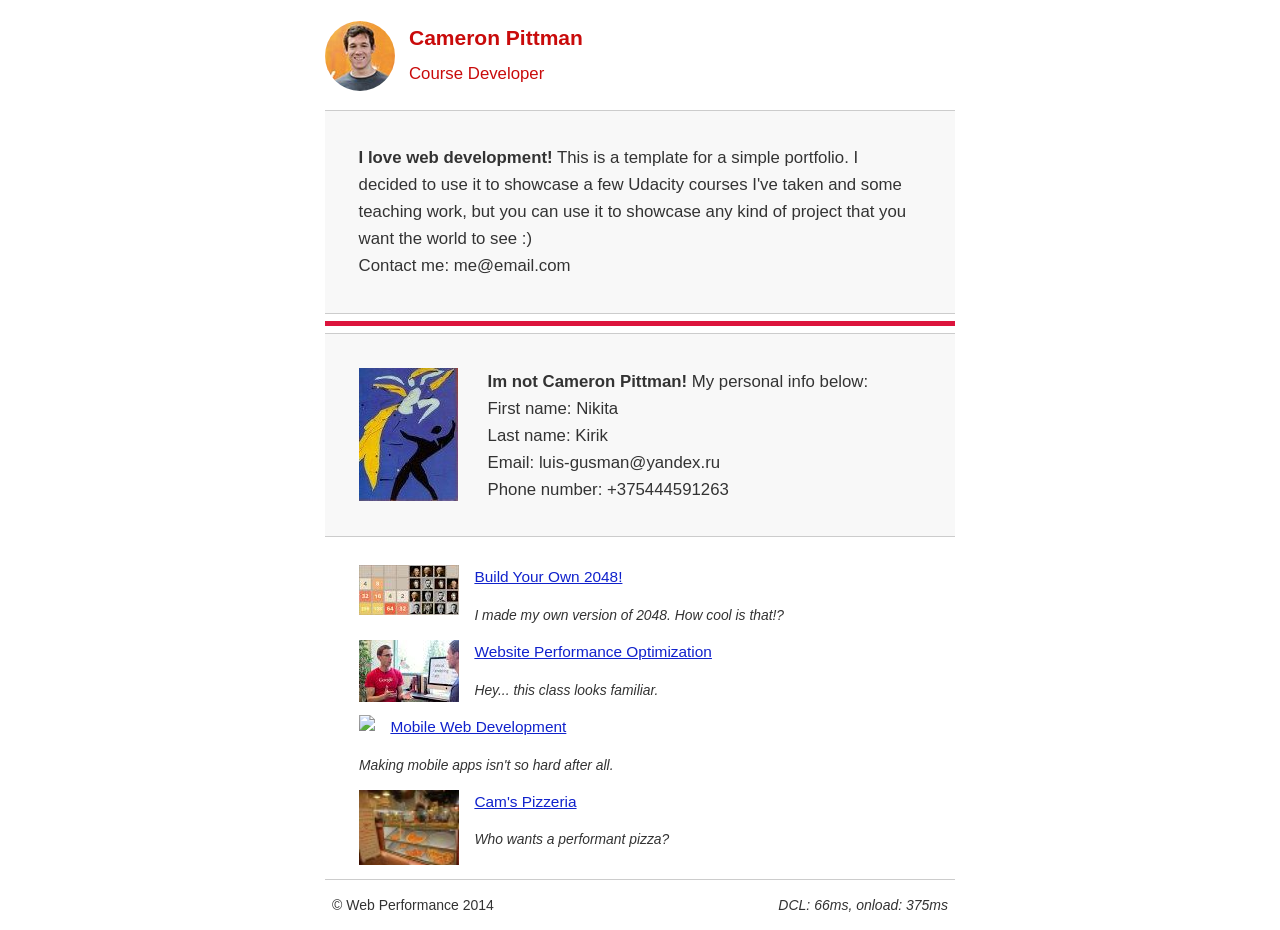
==== commit ee6c8fa8: "frontend-nanodegree-mobile-portfolio/fix" ====
--- a/index.html
+++ b/index.html
@@ -14,6 +14,7 @@
     </style >
     <style type="text/css">@font-face{font-family:'Open Sans';font-style:normal;font-weight:400;src:local('Open Sans'), local('OpenSans'), url(https://fonts.gstatic.com/s/opensans/v13/K88pR3goAWT7BTt32Z01mxJtnKITppOI_IvcXXDNrsc.woff2) format('woff2');unicode-range:U+0460-052F, U+20B4, U+2DE0-2DFF, U+A640-A69F}@font-face{font-family:'Open Sans';font-style:normal;font-weight:400;src:local('Open Sans'), local('OpenSans'), url(https://fonts.gstatic.com/s/opensans/v13/RjgO7rYTmqiVp7vzi-Q5URJtnKITppOI_IvcXXDNrsc.woff2) format('woff2');unicode-range:U+0400-045F, U+0490-0491, U+04B0-04B1, U+2116}@font-face{font-family:'Open Sans';font-style:normal;font-weight:400;src:local('Open Sans'), local('OpenSans'), url(https://fonts.gstatic.com/s/opensans/v13/LWCjsQkB6EMdfHrEVqA1KRJtnKITppOI_IvcXXDNrsc.woff2) format('woff2');unicode-range:U+1F00-1FFF}@font-face{font-family:'Open Sans';font-style:normal;font-weight:400;src:local('Open Sans'), local('OpenSans'), url(https://fonts.gstatic.com/s/opensans/v13/xozscpT2726on7jbcb_pAhJtnKITppOI_IvcXXDNrsc.woff2) format('woff2');unicode-range:U+0370-03FF}@font-face{font-family:'Open Sans';font-style:normal;font-weight:400;src:local('Open Sans'), local('OpenSans'), url(https://fonts.gstatic.com/s/opensans/v13/59ZRklaO5bWGqF5A9baEERJtnKITppOI_IvcXXDNrsc.woff2) format('woff2');unicode-range:U+0102-0103, U+1EA0-1EF9, U+20AB}@font-face{font-family:'Open Sans';font-style:normal;font-weight:400;src:local('Open Sans'), local('OpenSans'), url(https://fonts.gstatic.com/s/opensans/v13/u-WUoqrET9fUeobQW7jkRRJtnKITppOI_IvcXXDNrsc.woff2) format('woff2');unicode-range:U+0100-024F, U+1E00-1EFF, U+20A0-20AB, U+20AD-20CF, U+2C60-2C7F, U+A720-A7FF}@font-face{font-family:'Open Sans';font-style:normal;font-weight:400;src:local('Open Sans'), local('OpenSans'), url(https://fonts.gstatic.com/s/opensans/v13/cJZKeOuBrn4kERxqtaUH3VtXRa8TVwTICgirnJhmVJw.woff2) format('woff2');unicode-range:U+0000-00FF, U+0131, U+0152-0153, U+02C6, U+02DA, U+02DC, U+2000-206F, U+2074, U+20AC, U+2212, U+2215}@font-face{font-family:'Open Sans';font-style:normal;font-weight:700;src:local('Open Sans Bold'), local('OpenSans-Bold'), url(https://fonts.gstatic.com/s/opensans/v13/k3k702ZOKiLJc3WVjuplzK-j2U0lmluP9RWlSytm3ho.woff2) format('woff2');unicode-range:U+0460-052F, U+20B4, U+2DE0-2DFF, U+A640-A69F}@font-face{font-family:'Open Sans';font-style:normal;font-weight:700;src:local('Open Sans Bold'), local('OpenSans-Bold'), url(https://fonts.gstatic.com/s/opensans/v13/k3k702ZOKiLJc3WVjuplzJX5f-9o1vgP2EXwfjgl7AY.woff2) format('woff2');unicode-range:U+0400-045F, U+0490-0491, U+04B0-04B1, U+2116}@font-face{font-family:'Open Sans';font-style:normal;font-weight:700;src:local('Open Sans Bold'), local('OpenSans-Bold'), url(https://fonts.gstatic.com/s/opensans/v13/k3k702ZOKiLJc3WVjuplzBWV49_lSm1NYrwo-zkhivY.woff2) format('woff2');unicode-range:U+1F00-1FFF}@font-face{font-family:'Open Sans';font-style:normal;font-weight:700;src:local('Open Sans Bold'), local('OpenSans-Bold'), url(https://fonts.gstatic.com/s/opensans/v13/k3k702ZOKiLJc3WVjuplzKaRobkAwv3vxw3jMhVENGA.woff2) format('woff2');unicode-range:U+0370-03FF}@font-face{font-family:'Open Sans';font-style:normal;font-weight:700;src:local('Open Sans Bold'), local('OpenSans-Bold'), url(https://fonts.gstatic.com/s/opensans/v13/k3k702ZOKiLJc3WVjuplzP8zf_FOSsgRmwsS7Aa9k2w.woff2) format('woff2');unicode-range:U+0102-0103, U+1EA0-1EF9, U+20AB}@font-face{font-family:'Open Sans';font-style:normal;font-weight:700;src:local('Open Sans Bold'), local('OpenSans-Bold'), url(https://fonts.gstatic.com/s/opensans/v13/k3k702ZOKiLJc3WVjuplzD0LW-43aMEzIO6XUTLjad8.woff2) format('woff2');unicode-range:U+0100-024F, U+1E00-1EFF, U+20A0-20AB, U+20AD-20CF, U+2C60-2C7F, U+A720-A7FF}@font-face{font-family:'Open Sans';font-style:normal;font-weight:700;src:local('Open Sans Bold'), local('OpenSans-Bold'), url(https://fonts.gstatic.com/s/opensans/v13/k3k702ZOKiLJc3WVjuplzOgdm0LZdjqr5-oayXSOefg.woff2) format('woff2');unicode-range:U+0000-00FF, U+0131, U+0152-0153, U+02C6, U+02DA, U+02DC, U+2000-206F, U+2074, U+20AC, U+2212, U+2215}
     </style>
+    <link media="print" href="css/print.css" rel="stylesheet" >
 
 </head>
 
--- a/css/print.css
+++ b/css/print.css
@@ -0,0 +1 @@
+@media print{*{background:transparent !important;color:black !important;text-shadow:none !important;filter:none !important;-ms-filter:none !important}a,a:visited{color:#444 !important;text-decoration:underline}a[href]:after{content:" (" attr(href) ")"}tr,img{page-break-inside:avoid}img{max-width:100% !important}@page{margin:0.5cm}p,h2,h3{orphans:3;widows:3}h2,h3{page-break-after:avoid}}
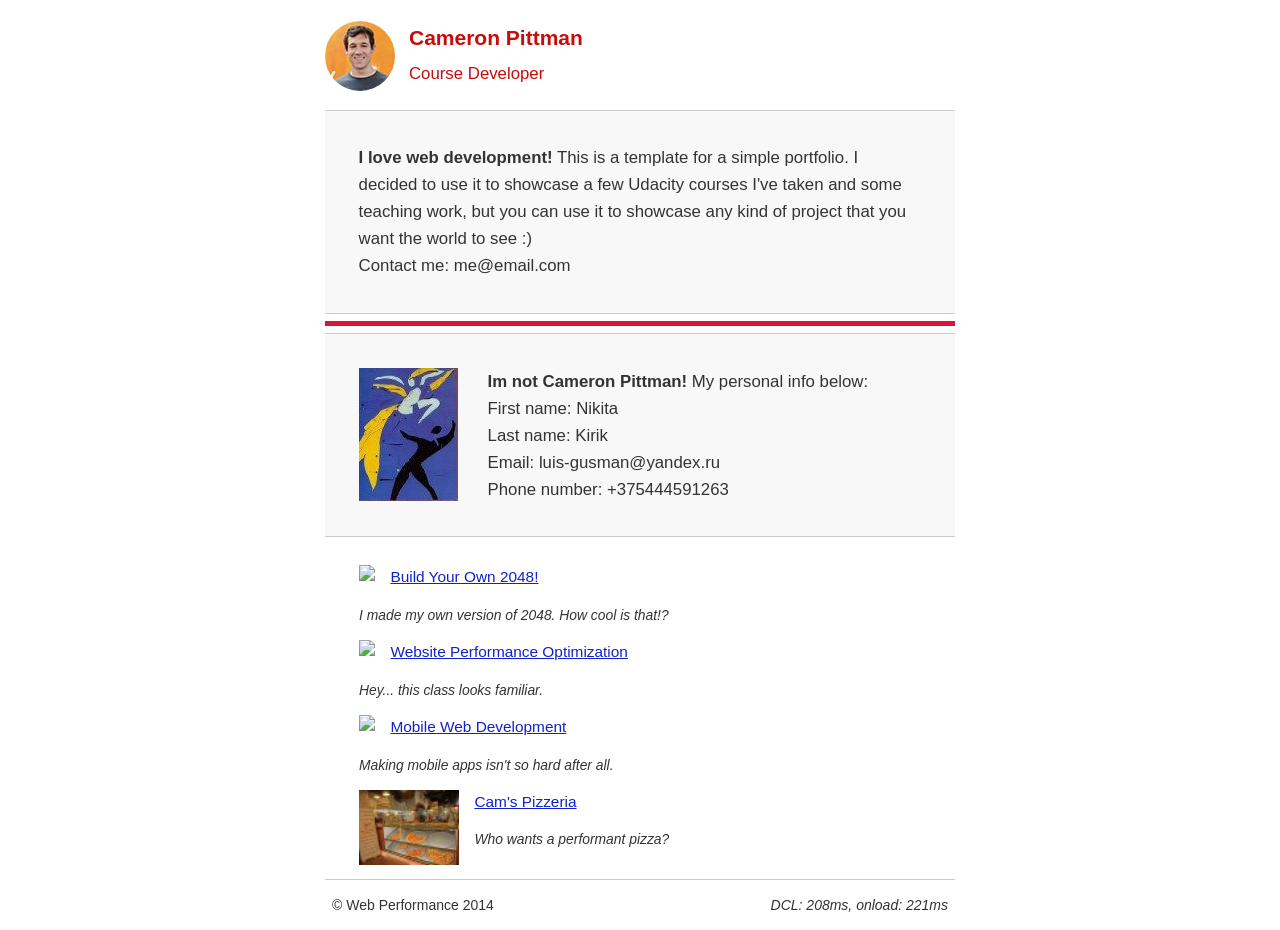
==== commit a6c600bd: "frontend-nanodegree-mobile-portfolio/fix" ====
--- a/index.html
+++ b/index.html
@@ -7,14 +7,15 @@
     <meta name="author" content=" FILL ME IN ">
     <title>Cameron Pittman: Portfolio</title>
 
-    <script async src="https://www.google-analytics.com/analytics.js"></script>
-    <script async src="js/perfmatters.js"></script>
     <style type="text/css">
         html{font-size:100%;overflow-y:scroll;-webkit-tap-highlight-color:rgba(0,0,0,0);-ms-text-size-adjust:100%;-webkit-text-size-adjust:none}body{margin:0;font-size:14px;line-height:1.61;font-weight:400}body,button,input,select,textarea{font-family:'Open Sans', sans-serif;color:#333}a{color:#12C}a:visited{color:#61C}a:focus{outline:thin dotted}a:hover,a:active{color:#c00;outline:0}b,strong{font-weight:bold}pre,code{font-family:monospace, monospace;font-size:1em}ul,ol{margin:1em 0;padding:0 0 0 20px}img{border:0;max-width:100%}body{background:#fff}header,footer,.container{max-width:45em;margin:0 auto}header{padding:0 0.5em;color:#C90B0B}header img{border-radius:40px;float:left}header p{font-size:1.5em;font-weight:bold;padding-left:4em}header p span{font-size:0.8em;font-weight:normal}.hero{padding:2em;background-color:#f8f8f8;font-size:1.2em;border-bottom:1px solid #ccc;border-top:1px solid #ccc}.content{padding:1em 1em}.content li{list-style-type:none;font-size:1.1em}li img{float:left;padding-right:1em}li p{font-size:0.9em;font-style:italic}footer{padding:0 0.5em;border-top:1px solid #ccc}footer span{float:right;font-style:italic}@media only screen and (max-width: 480px){body{font-size:12px}header p{padding-left:4.5em}}
     </style >
     <style type="text/css">@font-face{font-family:'Open Sans';font-style:normal;font-weight:400;src:local('Open Sans'), local('OpenSans'), url(https://fonts.gstatic.com/s/opensans/v13/K88pR3goAWT7BTt32Z01mxJtnKITppOI_IvcXXDNrsc.woff2) format('woff2');unicode-range:U+0460-052F, U+20B4, U+2DE0-2DFF, U+A640-A69F}@font-face{font-family:'Open Sans';font-style:normal;font-weight:400;src:local('Open Sans'), local('OpenSans'), url(https://fonts.gstatic.com/s/opensans/v13/RjgO7rYTmqiVp7vzi-Q5URJtnKITppOI_IvcXXDNrsc.woff2) format('woff2');unicode-range:U+0400-045F, U+0490-0491, U+04B0-04B1, U+2116}@font-face{font-family:'Open Sans';font-style:normal;font-weight:400;src:local('Open Sans'), local('OpenSans'), url(https://fonts.gstatic.com/s/opensans/v13/LWCjsQkB6EMdfHrEVqA1KRJtnKITppOI_IvcXXDNrsc.woff2) format('woff2');unicode-range:U+1F00-1FFF}@font-face{font-family:'Open Sans';font-style:normal;font-weight:400;src:local('Open Sans'), local('OpenSans'), url(https://fonts.gstatic.com/s/opensans/v13/xozscpT2726on7jbcb_pAhJtnKITppOI_IvcXXDNrsc.woff2) format('woff2');unicode-range:U+0370-03FF}@font-face{font-family:'Open Sans';font-style:normal;font-weight:400;src:local('Open Sans'), local('OpenSans'), url(https://fonts.gstatic.com/s/opensans/v13/59ZRklaO5bWGqF5A9baEERJtnKITppOI_IvcXXDNrsc.woff2) format('woff2');unicode-range:U+0102-0103, U+1EA0-1EF9, U+20AB}@font-face{font-family:'Open Sans';font-style:normal;font-weight:400;src:local('Open Sans'), local('OpenSans'), url(https://fonts.gstatic.com/s/opensans/v13/u-WUoqrET9fUeobQW7jkRRJtnKITppOI_IvcXXDNrsc.woff2) format('woff2');unicode-range:U+0100-024F, U+1E00-1EFF, U+20A0-20AB, U+20AD-20CF, U+2C60-2C7F, U+A720-A7FF}@font-face{font-family:'Open Sans';font-style:normal;font-weight:400;src:local('Open Sans'), local('OpenSans'), url(https://fonts.gstatic.com/s/opensans/v13/cJZKeOuBrn4kERxqtaUH3VtXRa8TVwTICgirnJhmVJw.woff2) format('woff2');unicode-range:U+0000-00FF, U+0131, U+0152-0153, U+02C6, U+02DA, U+02DC, U+2000-206F, U+2074, U+20AC, U+2212, U+2215}@font-face{font-family:'Open Sans';font-style:normal;font-weight:700;src:local('Open Sans Bold'), local('OpenSans-Bold'), url(https://fonts.gstatic.com/s/opensans/v13/k3k702ZOKiLJc3WVjuplzK-j2U0lmluP9RWlSytm3ho.woff2) format('woff2');unicode-range:U+0460-052F, U+20B4, U+2DE0-2DFF, U+A640-A69F}@font-face{font-family:'Open Sans';font-style:normal;font-weight:700;src:local('Open Sans Bold'), local('OpenSans-Bold'), url(https://fonts.gstatic.com/s/opensans/v13/k3k702ZOKiLJc3WVjuplzJX5f-9o1vgP2EXwfjgl7AY.woff2) format('woff2');unicode-range:U+0400-045F, U+0490-0491, U+04B0-04B1, U+2116}@font-face{font-family:'Open Sans';font-style:normal;font-weight:700;src:local('Open Sans Bold'), local('OpenSans-Bold'), url(https://fonts.gstatic.com/s/opensans/v13/k3k702ZOKiLJc3WVjuplzBWV49_lSm1NYrwo-zkhivY.woff2) format('woff2');unicode-range:U+1F00-1FFF}@font-face{font-family:'Open Sans';font-style:normal;font-weight:700;src:local('Open Sans Bold'), local('OpenSans-Bold'), url(https://fonts.gstatic.com/s/opensans/v13/k3k702ZOKiLJc3WVjuplzKaRobkAwv3vxw3jMhVENGA.woff2) format('woff2');unicode-range:U+0370-03FF}@font-face{font-family:'Open Sans';font-style:normal;font-weight:700;src:local('Open Sans Bold'), local('OpenSans-Bold'), url(https://fonts.gstatic.com/s/opensans/v13/k3k702ZOKiLJc3WVjuplzP8zf_FOSsgRmwsS7Aa9k2w.woff2) format('woff2');unicode-range:U+0102-0103, U+1EA0-1EF9, U+20AB}@font-face{font-family:'Open Sans';font-style:normal;font-weight:700;src:local('Open Sans Bold'), local('OpenSans-Bold'), url(https://fonts.gstatic.com/s/opensans/v13/k3k702ZOKiLJc3WVjuplzD0LW-43aMEzIO6XUTLjad8.woff2) format('woff2');unicode-range:U+0100-024F, U+1E00-1EFF, U+20A0-20AB, U+20AD-20CF, U+2C60-2C7F, U+A720-A7FF}@font-face{font-family:'Open Sans';font-style:normal;font-weight:700;src:local('Open Sans Bold'), local('OpenSans-Bold'), url(https://fonts.gstatic.com/s/opensans/v13/k3k702ZOKiLJc3WVjuplzOgdm0LZdjqr5-oayXSOefg.woff2) format('woff2');unicode-range:U+0000-00FF, U+0131, U+0152-0153, U+02C6, U+02DA, U+02DC, U+2000-206F, U+2074, U+20AC, U+2212, U+2215}
     </style>
     <link media="print" href="css/print.css" rel="stylesheet" >
+
+    <script async src="https://www.google-analytics.com/analytics.js"></script>
+    <script async src="js/perfmatters.js"></script>
 
 </head>
 
@@ -47,13 +48,13 @@
     <div class="content">
         <ul>
             <li>
-                <img src="img/1.jpg">
+                <img src="https://lh4.ggpht.com/kJEnfqhPvtm4m3EneSZ4fWYGS8lW4YNhEjk6zPkyrQaBUHc-2Y_ElDic99NHI0h-UBLXVbRCjFybFvrWxdk=s100">
                 <a href="project-2048.html">Build Your Own 2048!</a>
                 <p>I made my own version of 2048. How cool is that!?</p>
             </li>
 
             <li>
-                <img src="img/2.jpg">
+                <img src="https://lh6.ggpht.com/f_0W8h__3G99CWTjnMjD8BUKm7yp2-wJyApLtTwFoFtlal2ULf_JgHIsOQq2NiYfKOdMlXlMHDKNo5XVZLs=s100">
                 <a href="project-webperf.html">Website Performance Optimization</a>
                 <p>Hey... this class looks familiar.</p>
             </li>
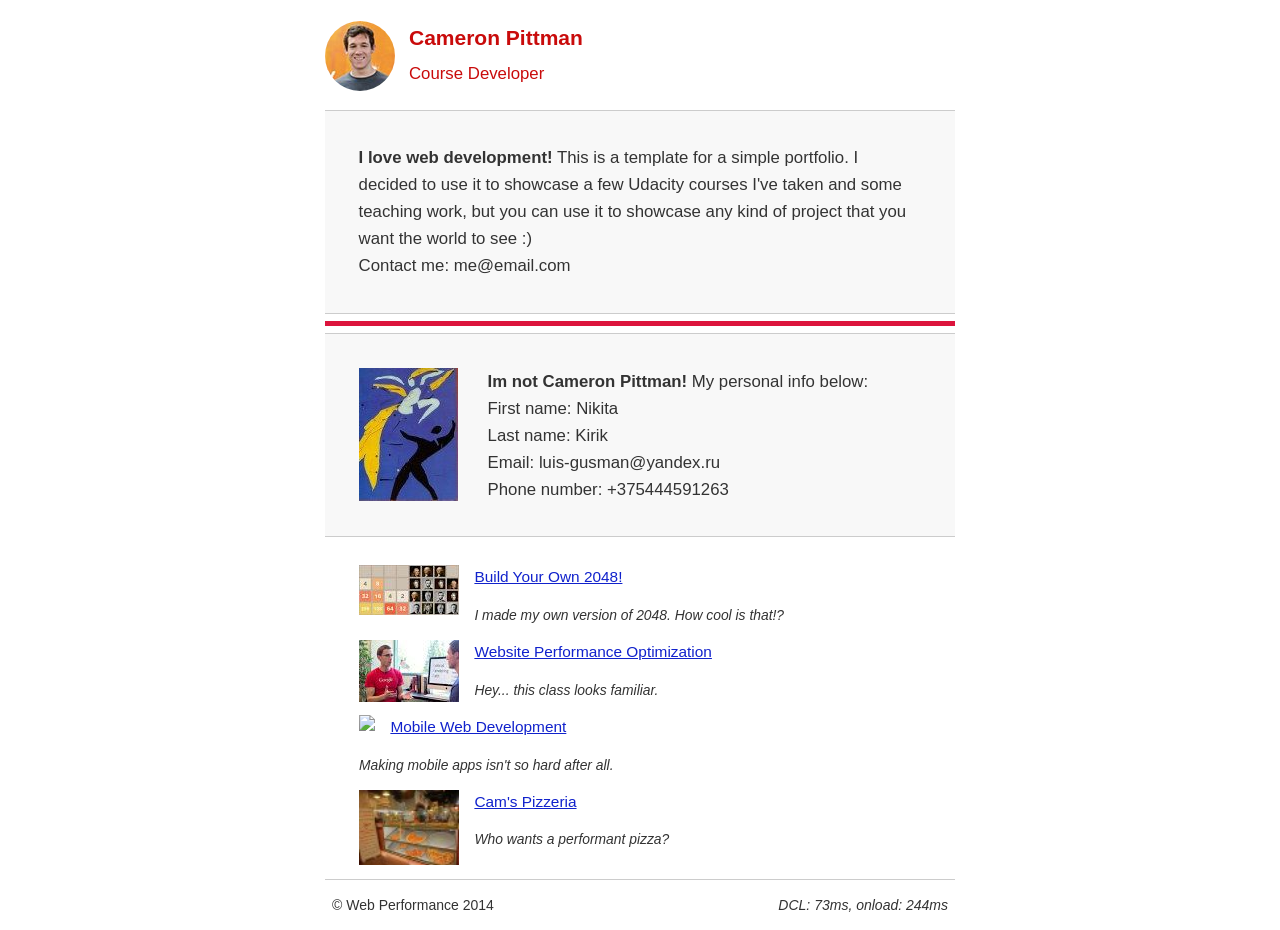
==== commit 279ded4a: "frontend-nanodegree-mobile-portfolio/fix" ====
--- a/index.html
+++ b/index.html
@@ -48,13 +48,13 @@
     <div class="content">
         <ul>
             <li>
-                <img src="https://lh4.ggpht.com/kJEnfqhPvtm4m3EneSZ4fWYGS8lW4YNhEjk6zPkyrQaBUHc-2Y_ElDic99NHI0h-UBLXVbRCjFybFvrWxdk=s100">
+                <img src="img/1.jpg">
                 <a href="project-2048.html">Build Your Own 2048!</a>
                 <p>I made my own version of 2048. How cool is that!?</p>
             </li>
 
             <li>
-                <img src="https://lh6.ggpht.com/f_0W8h__3G99CWTjnMjD8BUKm7yp2-wJyApLtTwFoFtlal2ULf_JgHIsOQq2NiYfKOdMlXlMHDKNo5XVZLs=s100">
+                <img src="img/2.jpg">
                 <a href="project-webperf.html">Website Performance Optimization</a>
                 <p>Hey... this class looks familiar.</p>
             </li>
